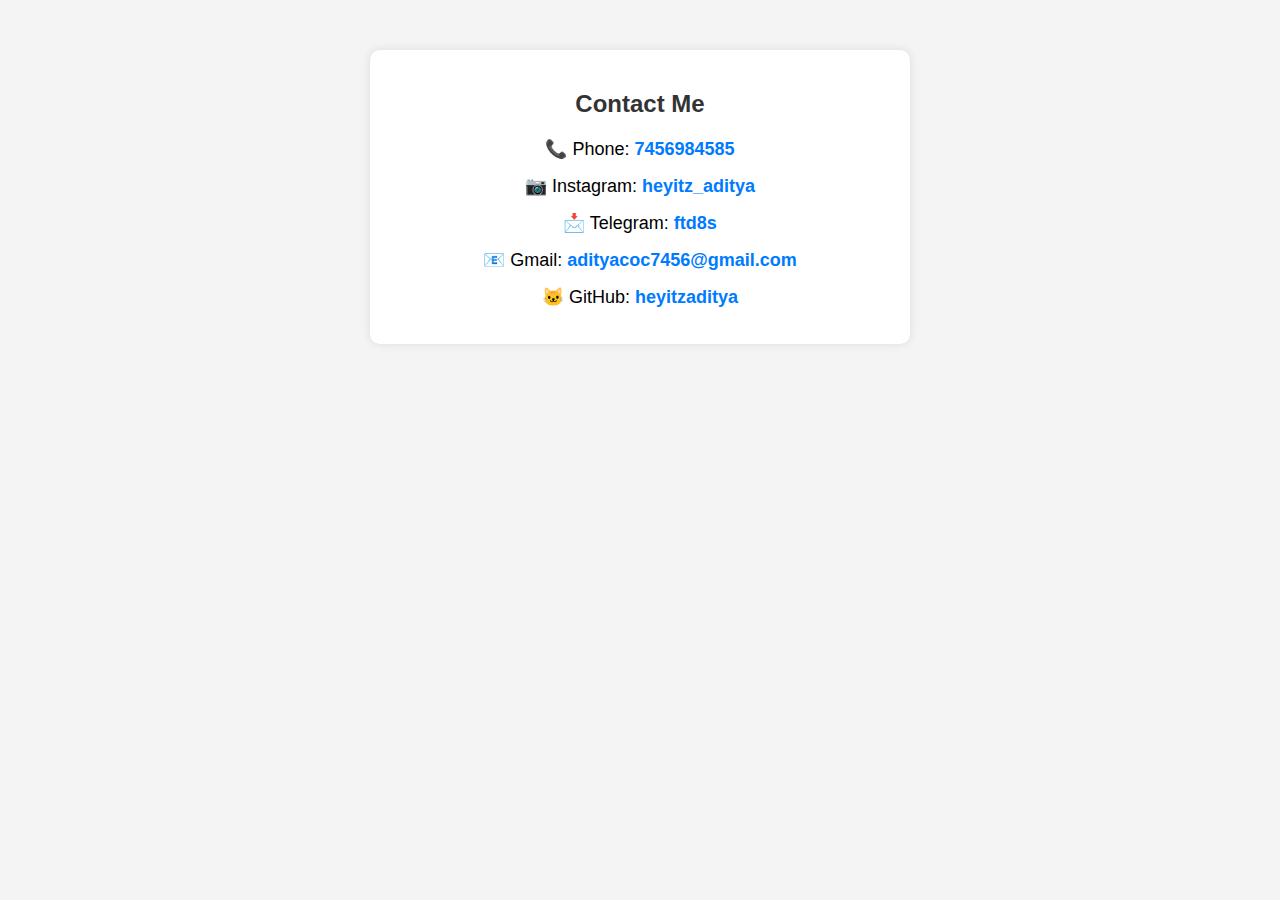
==== contact.html @ baa75066 "Create contact.html" ====
<!DOCTYPE html>
<html lang="en">
<head>
    <meta charset="UTF-8">
    <meta name="viewport" content="width=device-width, initial-scale=1.0">
    <title>Aditya's Contact</title>
    <style>
        body {
            font-family: Arial, sans-serif;
            text-align: center;
            background-color: #f4f4f4;
            margin: 0;
            padding: 0;
        }
        .container {
            max-width: 500px;
            margin: 50px auto;
            background: white;
            padding: 20px;
            border-radius: 10px;
            box-shadow: 0px 0px 10px rgba(0, 0, 0, 0.1);
        }
        h2 {
            color: #333;
        }
        .contact-list {
            list-style: none;
            padding: 0;
        }
        .contact-list li {
            margin: 15px 0;
            font-size: 18px;
        }
        .contact-list a {
            text-decoration: none;
            color: #007bff;
            font-weight: bold;
        }
        .contact-list a:hover {
            color: #0056b3;
        }
    </style>
</head>
<body>

    <div class="container">
        <h2>Contact Me</h2>
        <ul class="contact-list">
            <li>📞 Phone: <a href="tel:7456984585">7456984585</a></li>
            <li>📷 Instagram: <a href="https://www.instagram.com/heyitz_aditya/" target="_blank">heyitz_aditya</a></li>
            <li>📩 Telegram: <a href="https://t.me/ftd8s" target="_blank">ftd8s</a></li>
            <li>📧 Gmail: <a href="mailto:adityacoc7456@gmail.com">adityacoc7456@gmail.com</a></li>
            <li>🐱 GitHub: <a href="https://github.com/heyitzaditya" target="_blank">heyitzaditya</a></li>
        </ul>
    </div>

</body>
</html>
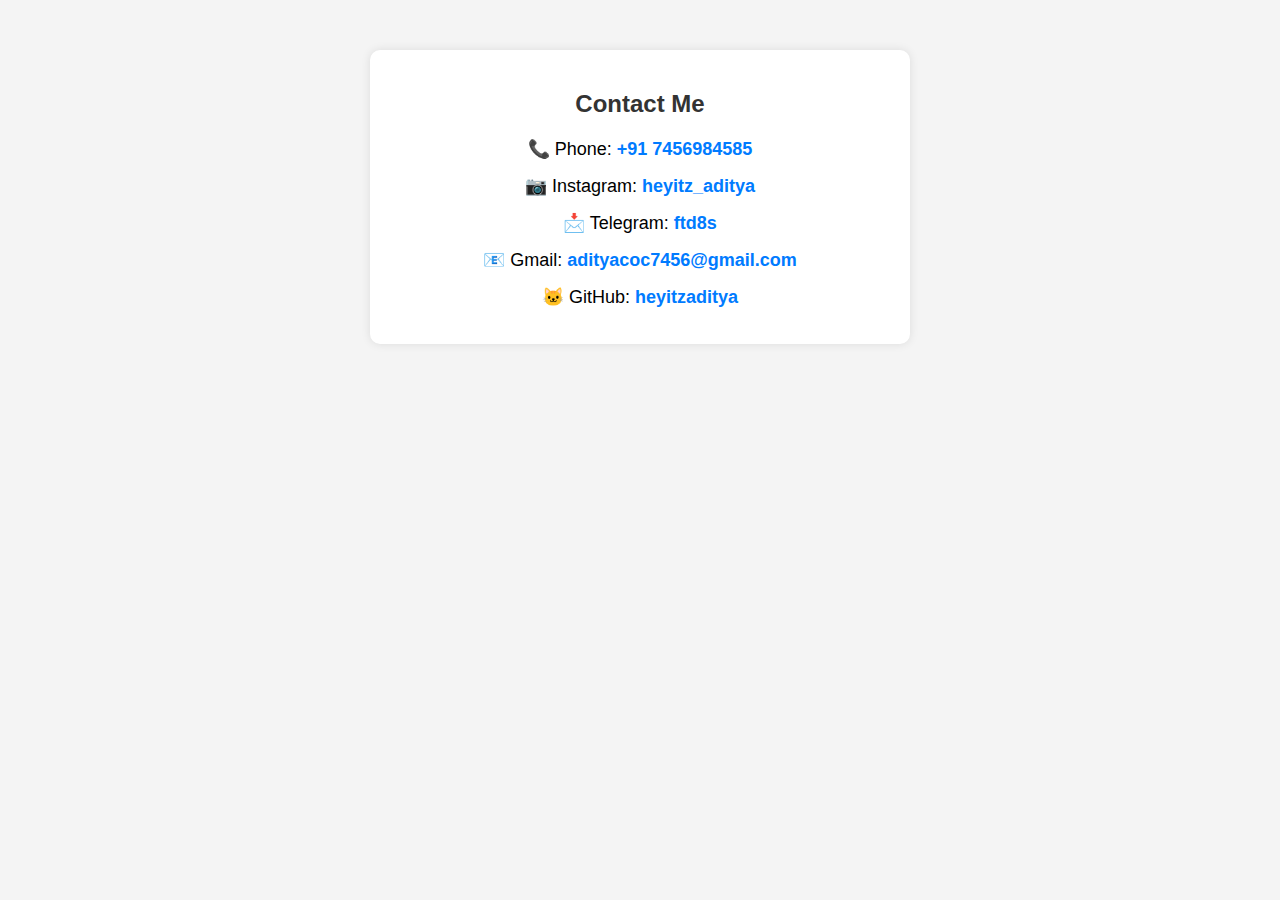
==== commit cb2c1546: "Add files via upload" ====
--- a/contact.html
+++ b/contact.html
@@ -1,58 +1,58 @@
-<!DOCTYPE html>
-<html lang="en">
-<head>
-    <meta charset="UTF-8">
-    <meta name="viewport" content="width=device-width, initial-scale=1.0">
-    <title>Aditya's Contact</title>
-    <style>
-        body {
-            font-family: Arial, sans-serif;
-            text-align: center;
-            background-color: #f4f4f4;
-            margin: 0;
-            padding: 0;
-        }
-        .container {
-            max-width: 500px;
-            margin: 50px auto;
-            background: white;
-            padding: 20px;
-            border-radius: 10px;
-            box-shadow: 0px 0px 10px rgba(0, 0, 0, 0.1);
-        }
-        h2 {
-            color: #333;
-        }
-        .contact-list {
-            list-style: none;
-            padding: 0;
-        }
-        .contact-list li {
-            margin: 15px 0;
-            font-size: 18px;
-        }
-        .contact-list a {
-            text-decoration: none;
-            color: #007bff;
-            font-weight: bold;
-        }
-        .contact-list a:hover {
-            color: #0056b3;
-        }
-    </style>
-</head>
-<body>
-
-    <div class="container">
-        <h2>Contact Me</h2>
-        <ul class="contact-list">
-            <li>📞 Phone: <a href="tel:7456984585">7456984585</a></li>
-            <li>📷 Instagram: <a href="https://www.instagram.com/heyitz_aditya/" target="_blank">heyitz_aditya</a></li>
-            <li>📩 Telegram: <a href="https://t.me/ftd8s" target="_blank">ftd8s</a></li>
-            <li>📧 Gmail: <a href="mailto:adityacoc7456@gmail.com">adityacoc7456@gmail.com</a></li>
-            <li>🐱 GitHub: <a href="https://github.com/heyitzaditya" target="_blank">heyitzaditya</a></li>
-        </ul>
-    </div>
-
-</body>
-</html>
+<!DOCTYPE html>
+<html lang="en">
+<head>
+    <meta charset="UTF-8">
+    <meta name="viewport" content="width=device-width, initial-scale=1.0">
+    <title>Aditya's Contact</title>
+    <style>
+        body {
+            font-family: Arial, sans-serif;
+            text-align: center;
+            background-color: #f4f4f4;
+            margin: 0;
+            padding: 0;
+        }
+        .container {
+            max-width: 500px;
+            margin: 50px auto;
+            background: white;
+            padding: 20px;
+            border-radius: 10px;
+            box-shadow: 0px 0px 10px rgba(0, 0, 0, 0.1);
+        }
+        h2 {
+            color: #333;
+        }
+        .contact-list {
+            list-style: none;
+            padding: 0;
+        }
+        .contact-list li {
+            margin: 15px 0;
+            font-size: 18px;
+        }
+        .contact-list a {
+            text-decoration: none;
+            color: #007bff;
+            font-weight: bold;
+        }
+        .contact-list a:hover {
+            color: #0056b3;
+        }
+    </style>
+</head>
+<body>
+
+    <div class="container">
+        <h2>Contact Me</h2>
+        <ul class="contact-list">
+            <li>📞 Phone: <a href="tel:7456984585">+91 7456984585</a></li>
+            <li>📷 Instagram: <a href="https://www.instagram.com/heyitz_aditya/" target="_blank">heyitz_aditya</a></li>
+            <li>📩 Telegram: <a href="https://t.me/ftd8s" target="_blank">ftd8s</a></li>
+            <li>📧 Gmail: <a href="mailto:adityacoc7456@gmail.com">adityacoc7456@gmail.com</a></li>
+            <li>🐱 GitHub: <a href="https://github.com/heyitzaditya" target="_blank">heyitzaditya</a></li>
+        </ul>
+    </div>
+
+</body>
+</html>
